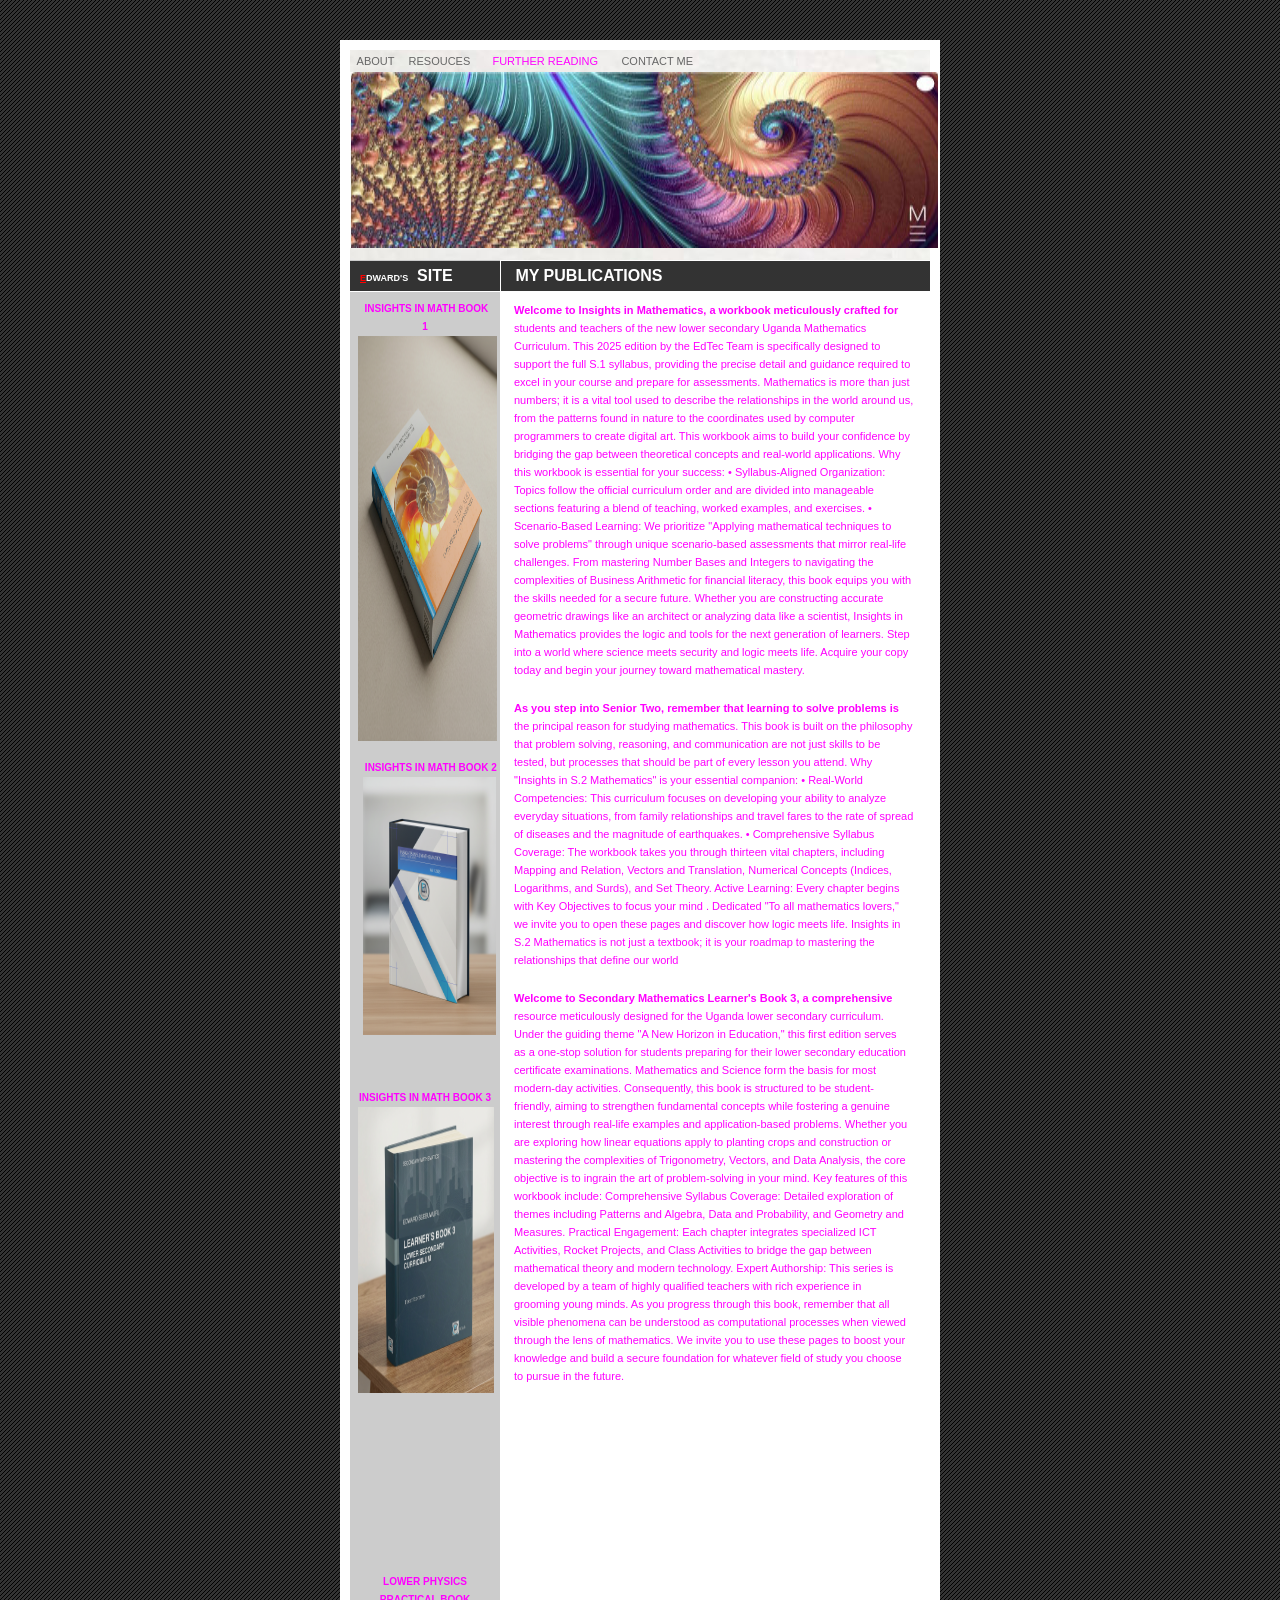
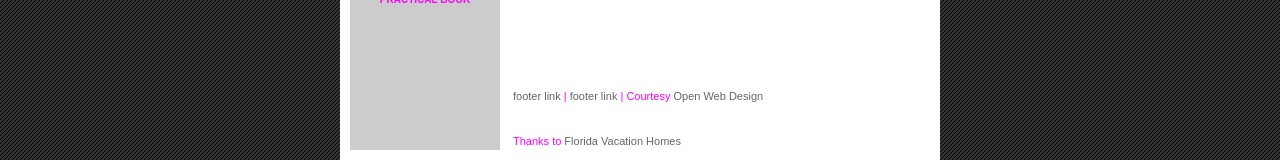
==== mywork.html @ 5b22b38f "Add files via upload" ====
<!DOCTYPE html PUBLIC "-//W3C//DTD XHTML 1.0 Transitional//EN" "http://www.w3.org/TR/xhtml1/DTD/xhtml1-transitional.dtd">

<html>
<head>
<meta http-equiv="Content-Type" content="text/html; charset=us-ascii" />
<title>&nbsp;MYWORK</title>
<link href="css.css" rel="stylesheet" type="text/css" />
<style type="text/css">
.auto-style1 {
	font-size: xx-small;
}
.auto-style2 {
	background-color: #333333;
}
a:active {
	color: #00FFFF;
}
.auto-style3 {
	text-align: center;
}
.auto-style4 {
	margin-right: 0px;
}
</style>
</head>
<body style="color: #FF00FF; background-color: #008000">
<div id="wrapper">

<div id="header">

	<table align="center" cellpadding="4" class="auto-style3" style="width: 61%">
		<tr>
			<td class="auto-style23"><a href="index.html">ABOUT</a> </td>
			<td class="auto-style23"><a href="mywork.html">RESOUCES</a></td>
			<td class="auto-style23">FURTHER READING </td>
			<td class="auto-style23"><a href="contact.html">CONTACT ME</a></td>
		</tr>
	</table>

	<img alt="" height="176" src="imgB.jpg" width="588" /></div>
<h1><span class="auto-style1">EDWARD'S</span><span class="auto-style2">&nbsp; 
SITE</span></h1><h2>&nbsp;MY PUBLICATIONS</h2>

<div id="sidebar" class="auto-style3" style="left: -4px; top: 0px; height: 165px; width: 134px;">
	&nbsp;<strong>INSIGHTS IN MATH BOOK 1</strong><br />
	<img alt="" height="405" src="s1.jpg" width="139" /><br />
	<br />

<div id="sidebar0" class="auto-style3" style="left: -5px; top: 0px; height: 330px; width: 143px;">
	&nbsp;<strong>INSIGHTS IN MATH BOOK 2</strong><br />
	<img alt="" height="258" src="s2.jpg" width="133" class="auto-style4" /><br />
	<br />
	<br />
	<br />
	<br />
&nbsp;

</div>
	<div id="sidebar1" class="auto-style3" style="left: -5px; top: 0px; height: 207px">
		<strong>INSIGHTS IN MATH BOOK 3</strong><br />
		<img alt="" height="286" src="s3.jpg" width="136" /><br /><br />
		<div id="sidebar2" class="auto-style3" style="left: -5px; top: 0px; height: 1px">
	&nbsp;<strong> <br />
			<br />
			<br />
			<br />
			<br />
			<br />
			<br />
			<br />
			<br />
			LOWER PHYSICS PRACTICAL BOOK </strong><br />
			<br /><br />
			<br /><br />&nbsp;

</div>
		<br /><br /><br />&nbsp;

</div>

&nbsp;

</div>

<div id="content">
<p>
Welcome to Insights in Mathematics, a workbook meticulously crafted for students and teachers of the new lower secondary Uganda Mathematics Curriculum. This 2025 edition by the EdTec Team is specifically designed to support the full S.1 syllabus, providing the precise detail and guidance required to excel in your course and prepare for assessments.
Mathematics is more than just numbers; it is a vital tool used to describe the relationships in the world around us, from the patterns found in nature to the coordinates used by computer programmers to create digital art. This workbook aims to build your confidence by bridging the gap between theoretical concepts and real-world applications.
Why this workbook is essential for your success:
&#8226;	Syllabus-Aligned Organization: Topics follow the official curriculum order and are divided into manageable sections featuring a blend of teaching, worked examples, and exercises.
&#8226;	Scenario-Based Learning: We prioritize "Applying mathematical techniques to solve problems" through unique scenario-based assessments that mirror real-life challenges.
From mastering Number Bases and Integers to navigating the complexities of Business Arithmetic for financial literacy, this book equips you with the skills needed for a secure future. Whether you are constructing accurate geometric drawings like an architect or analyzing data like a scientist, Insights in Mathematics provides the logic and tools for the next generation of learners.
Step into a world where science meets security and logic meets life. Acquire your copy today and begin your journey toward mathematical mastery.
</p>
<p>
As you step into Senior Two, remember that learning to solve problems is the principal reason for studying mathematics. This book is built on the philosophy that problem solving, reasoning, and communication are not just skills to be tested, but processes that should be part of every lesson you attend.
Why "Insights in S.2 Mathematics" is your essential companion:
&#8226;	Real-World Competencies: This curriculum focuses on developing your ability to analyze everyday situations, from family relationships and travel fares to the rate of spread of diseases and the magnitude of earthquakes.
&#8226;	Comprehensive Syllabus Coverage: The workbook takes you through thirteen vital chapters, including Mapping and Relation, Vectors and Translation, Numerical Concepts (Indices, Logarithms, and Surds), and Set Theory.
Active Learning: Every chapter begins with Key Objectives to focus your mind .
Dedicated "To all mathematics lovers," we invite you to open these pages and discover how logic meets life. Insights in S.2 Mathematics is not just a textbook; it is your roadmap to mastering the relationships that define our world</p>
 
<p style="width: 394px; height: 678px">
Welcome to Secondary Mathematics Learner's Book 3, a comprehensive resource meticulously designed for the Uganda lower secondary curriculum. Under the guiding theme "A New Horizon in Education," this first edition serves as a one-stop solution for students preparing for their lower secondary education certificate examinations.
Mathematics and Science form the basis for most modern-day activities. Consequently, this book is structured to be student-friendly, aiming to strengthen fundamental concepts while fostering a genuine interest through real-life examples and application-based problems. Whether you are exploring how linear equations apply to planting crops and construction or mastering the complexities of Trigonometry, Vectors, and Data Analysis, the core objective is to ingrain the art of problem-solving in your mind.
Key features of this workbook include:
	Comprehensive Syllabus Coverage: Detailed exploration of themes including Patterns and Algebra, Data and Probability, and Geometry and Measures.
	Practical Engagement: Each chapter integrates specialized ICT Activities, Rocket Projects, and Class Activities to bridge the gap between mathematical theory and modern technology.
	Expert Authorship: This series is developed by a team of highly qualified teachers with rich experience in grooming young minds.
As you progress through this book, remember that all visible phenomena can be understood as computational processes when viewed through the lens of mathematics. We invite you to use these pages to boost your knowledge and build a secure foundation for whatever field of study you choose to pursue in the future.
</p>


 </div>

<div id="footer"><a href="#">footer link</a> | <a href="#">footer link</a> |
  
<!--This theme is free for distriubtion,  so long as  link to openwebdesing.org and florida-villa.com  stay on the theme-->
Courtesy  <a href="http://www.openwebdesign.org" target="_blank">Open Web Design</a><a href="http://www.dubaiapartments.biz" target="_blank"><img src="spacer.gif" width="5" height="5" border="0"/></a>Thanks
  to <a href="http://www.florida-villa.com" target="_blank">Florida Vacation Homes</a></div>
</div>
</body>
</html>
---- css.css ----
﻿* {
margin: 0;
padding: 0;
}

body {
background: #333 url("images/back.gif") repeat;
text-align: center;
font: normal 11px/18px verdana, arial, tahoma, sans-serif;
color: #333;
padding-top: 40px;
}

a {
color: #666;
text-decoration: none;
}

a:visited {
text-decoration: underline;
}

a:hover {
color: #ccc;
}

#header {
width: 580px;
height: 210px;
background: #000 url("images/head.png") no-repeat;
background-position: top right;
}

#wrapper {
width: 580px;
background: #fff url("images/sidebar.gif") repeat-y;
background-position: 0 0;
border: solid 10px #fff;
margin: 0 auto;
text-align: left;
}

h1 {
width: 140px;
height: 30px;
background-color: #333;
margin: 1px 1px 1px 0;
float: left;
font: bold 16px/30px arial, verdana, tahoma, sans-serif;
padding-left: 10px;
color: #fff;
cursor: default;
}

h1:first-letter {
color: #f00;
text-decoration: underline;
}

h2 {
width: 419px;
height: 30px;
background-color: #333;
float: left;
font: bold 16px/30px arial, verdana, tahoma, sans-serif;
padding-left: 10px;
color: #fff;
margin-top: 1px;
cursor: default;
}

#nav {
list-style: none;
z-index: 2;
border-right: 1px solid #fff;
height: 210px;
width: 150px;
}

#nav li a {
color: #fff;
font: normal 11px/24px verdana, arial, tahoma, sans-serif;
display: block;
width: 140px;
height: 24px;
background-color: #000;
border-bottom: 1px solid #fff;
padding-left: 10px;
text-decoration: none;
}

#nav li a:hover {
background-color: #333;
}

#current a {
background-image: url("images/bullet.gif");
background-repeat: no-repeat;
background-position: 100% 50%;
}

#sidebar {
width: 132px;
background-color: #ccc;
float: left;
position: relative;
left: -4px;
margin-left: -147px;
border-top: 1px solid #fff;
font: normal 10px/18px verdana, arial, tahoma, sans-serif;
padding: 8px;
}

img {
border: none;
}

a img {
display: block;
margin-bottom: 20px;
border: 1px solid #fff;
}

a:hover img {
border-color: #f00;
}

#content {
float: left;
width: 400px;
margin: 10px 0 0 10px;
}

p {
margin-bottom: 20px;
}

p:first-line {
font-weight: bold;
}

#footer {
clear: both;
width: 400px;
margin-left: 163px;
}
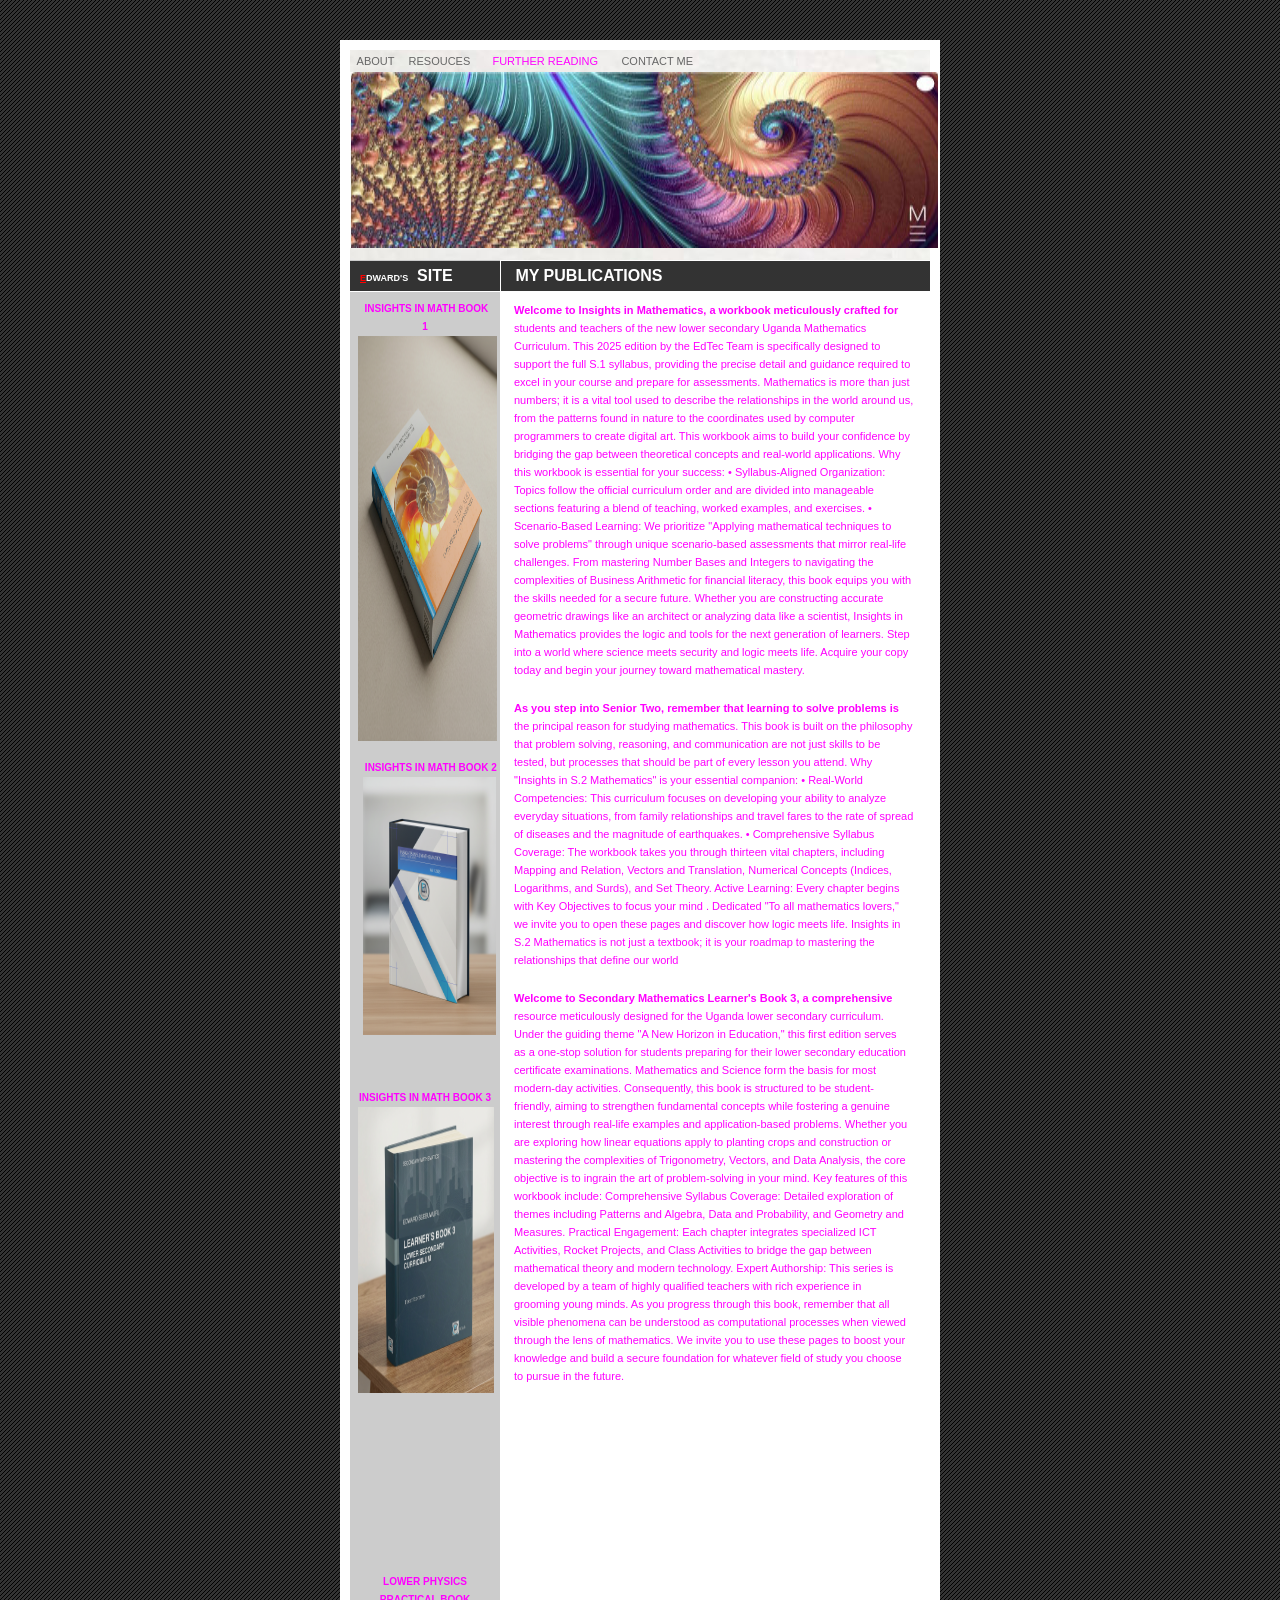
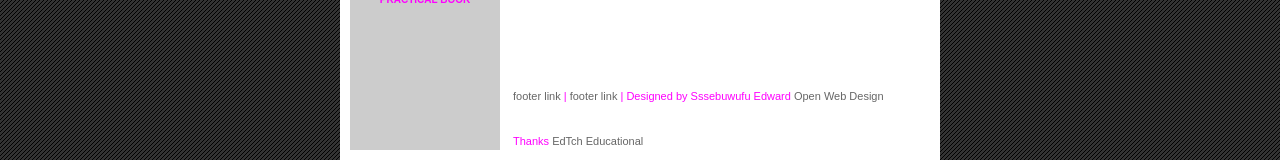
==== commit 4824b315: "Update mywork.html" ====
--- a/mywork.html
+++ b/mywork.html
@@ -116,8 +116,9 @@
 <div id="footer"><a href="#">footer link</a> | <a href="#">footer link</a> |
   
 <!--This theme is free for distriubtion,  so long as  link to openwebdesing.org and florida-villa.com  stay on the theme-->
-Courtesy  <a href="http://www.openwebdesign.org" target="_blank">Open Web Design</a><a href="http://www.dubaiapartments.biz" target="_blank"><img src="spacer.gif" width="5" height="5" border="0"/></a>Thanks
-  to <a href="http://www.florida-villa.com" target="_blank">Florida Vacation Homes</a></div>
+Designed by Sssebuwufu Edward   <a href="http://www.openwebdesign.org" target="_blank">Open Web Design</a><a href="http://www.dubaiapartments.biz" target="_blank"><img src="spacer.gif" width="5" height="5" border="0"/></a>Thanks
+   <a href="http://www.florida-villa.com" target="_blank">EdTch Educational </a></div>
 </div>
 </body>
-</html>+
+</html>
